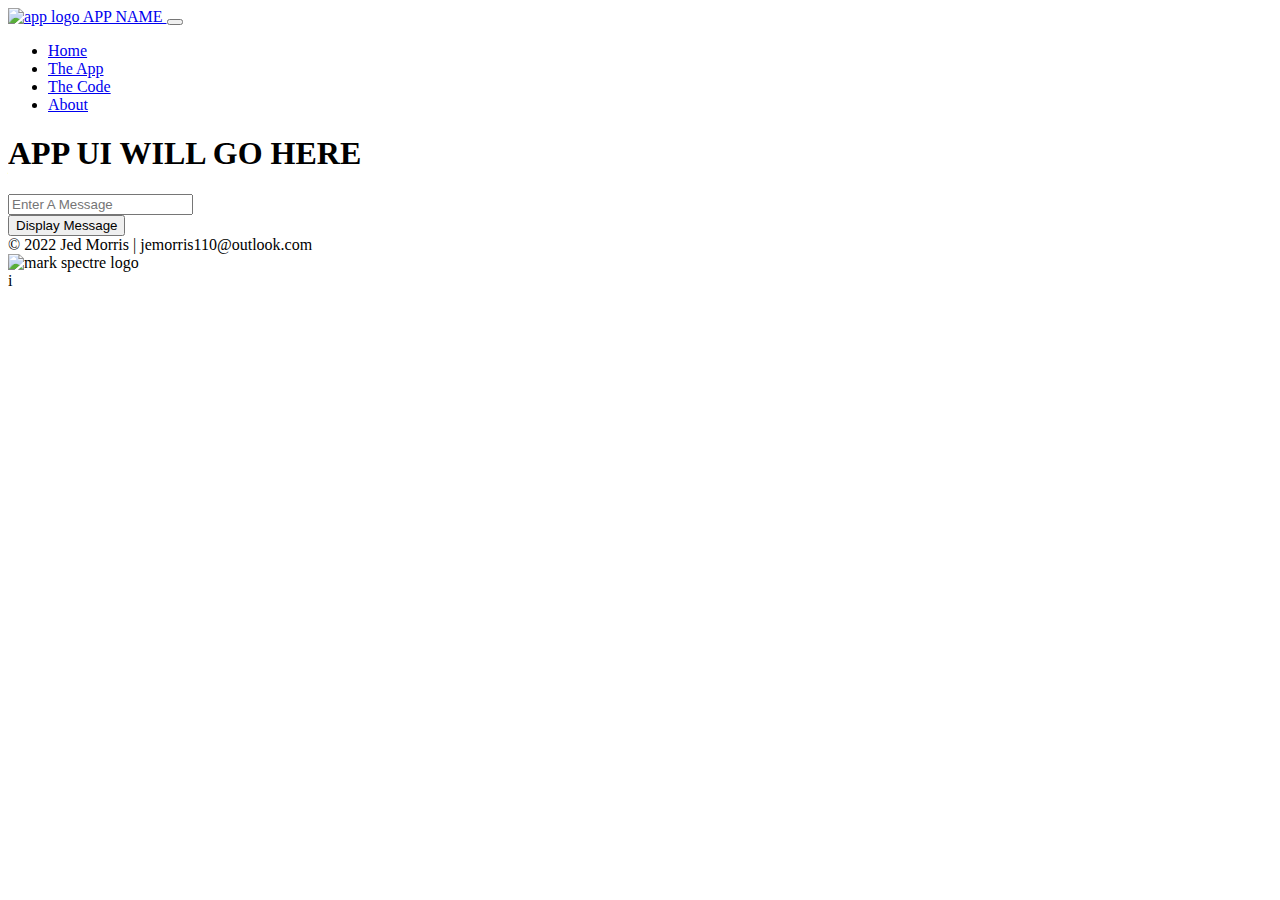
==== app.html @ 77b4598c "updated head title for all pages" ====
<!doctype html>
<html lang="en" class="h-100">

<head>
	<title>Tattarrattat | A JS Coding Challenge</title>
	<!-- Required meta tags -->
	<meta charset="utf-8">
	<meta name="viewport" content="width=device-width, initial-scale=1, shrink-to-fit=no">

	<!-- Bootstrap CSS -->
	<link href="https://cdn.jsdelivr.net/npm/bootstrap@5.1.1/dist/css/bootstrap.min.css" rel="stylesheet"
		integrity="sha384-F3w7mX95PdgyTmZZMECAngseQB83DfGTowi0iMjiWaeVhAn4FJkqJByhZMI3AhiU"
		crossorigin="anonymous">

	<!-- Custom CSS -->
	<link rel="stylesheet" href="css/site.css">
	<link rel="icon" href="/img/apple-touch-icon.png" alt="favicon">

	<!-- Font Awesome -->
	<script src="https://kit.fontawesome.com/5db21ba9c6.js" crossorigin="anonymous"></script>
</head>

<body class="d-flex flex-column h-100">

	<nav class="navbar navbar-expand-md navbarBG navbar-dark fixed-top">
		<div class="container-fluid">
			<a class="navbar-brand" href="/index.html">
				<img src="img/MspectreMark.svg" height="24" class="d-inlne-block align-text-top"
					alt="app logo">
				APP NAME
			</a>
			<button class="navbar-toggler" type="button" data-bs-toggle="collapse"
				data-bs-target="#navbarCollapse" aria-controls="navbarCollapse" aria-expanded="false"
				aria-label="Toggle navigation">
				<span class="navbar-toggler-icon"></span>
			</button>
			<div class="collapse navbar-collapse" id="navbarCollapse">
				<ul class="navbar-nav me-auto mb-2 mb-md-0">
					<li class="nav-item">
						<a class="nav-link" aria-current="page" href="/index.html">Home</a>
					</li>
					<li class="nav-item">
						<a class="nav-link active" href="/app.html">
							The App
						</a>
					</li>
					<li class="nav-item">
						<a class="nav-link" href="/code.html">
							The Code
						</a>
					</li>
					<li class="nav-item">
						<!-- Add link to portfolio -->
						<a class="nav-link" href="#" target="_blank">
							About
						</a>
					</li>
				</ul>
			</div>
		</div>
	</nav>

	<main class="flex-shrink-0">
		<div class="container mt-5">
			<h1>APP UI WILL GO HERE</h1>
			<input id="message" name="message" placeholder="Enter A Message">
			<div class="p-2">
				<button id="btnSubmit" class="btn btn-primary">Display Message</button>
			</div>
		</div>
	</main>
	<!---------------- Footer Section  ------------------->
	<footer class="footer mt-auto py-3 sticky-footer">
		<div class="container-fluid">
			<div class="row row-cols-1 row-cols-lg-3 gy-2">
				<div class="col order-last order-lg-first">
					<div class="">
						<span>&copy 2022</span>
						<span>Jed Morris | jemorris110@outlook.com</span>
					</div>
				</div>
				<div
					class="col d-flex align-items-center justify-content-start justify-content-lg-center">
					<img src="/img/MarkSpectre_WhtLogo.svg" alt="mark spectre logo" height="24">
				</div>
				<div class="col d-flex align-items-center justify-content-start justify-content-lg-end">
					<div class="row">
						<div class="col social">
							<a href="https://www.linkedin.com/in/jedmorris" target="_blank">
								<i class="fab fa-linkedin fa-2x" aria-hidden="true"></i>
							</a>
						</div>
						<div class="col social">
							<a href="https://github.com/slothmanking" target="_blank">
								<i class="fab fa-github fa-2x" aria-hidden="true"></i>
							</a>
						</div>
						<div class="col social">
							<a href="https://twitter.com/home" target="_blank">
								<i class="fab fa-twitter fa-2x" aria-hidden="true"></i>
							</a>
						</div>
						<div class="col social">
							<a href="https://www.youtube.com/channel/UCoVBGxYnmoOQSTtCUKVMfiw"
								target="_blank">
								<i class="fab fa-youtube fa-2x" aria-hidden="true"></i>
							</a>
						</div>
					</div>
				</div>
			</div>
		</div>
	</footer>

	<!-- Bootstrap JS -->
	<script src="https://cdn.jsdelivr.net/npm/bootstrap@5.1.1/dist/js/bootstrap.bundle.min.js"
		integrity="sha384-/bQdsTh/da6pkI1MST/rWKFNjaCP5gBSY4sEBT38Q/9RBh9AH40zEOg7Hlq2THRZ"
		crossorigin="anonymous">
	</script>

	<!-- Sweet Alert JS -->
	i<script src="//cdn.jsdelivr.net/npm/sweetalert2@11"></script>

	<!-- JS  -->
	<script src="/js/site.js"></script>
	<script>
		document.getElementById("btnSubmit").addEventListener("click", getMessage);
	</script>
</body>

</html>
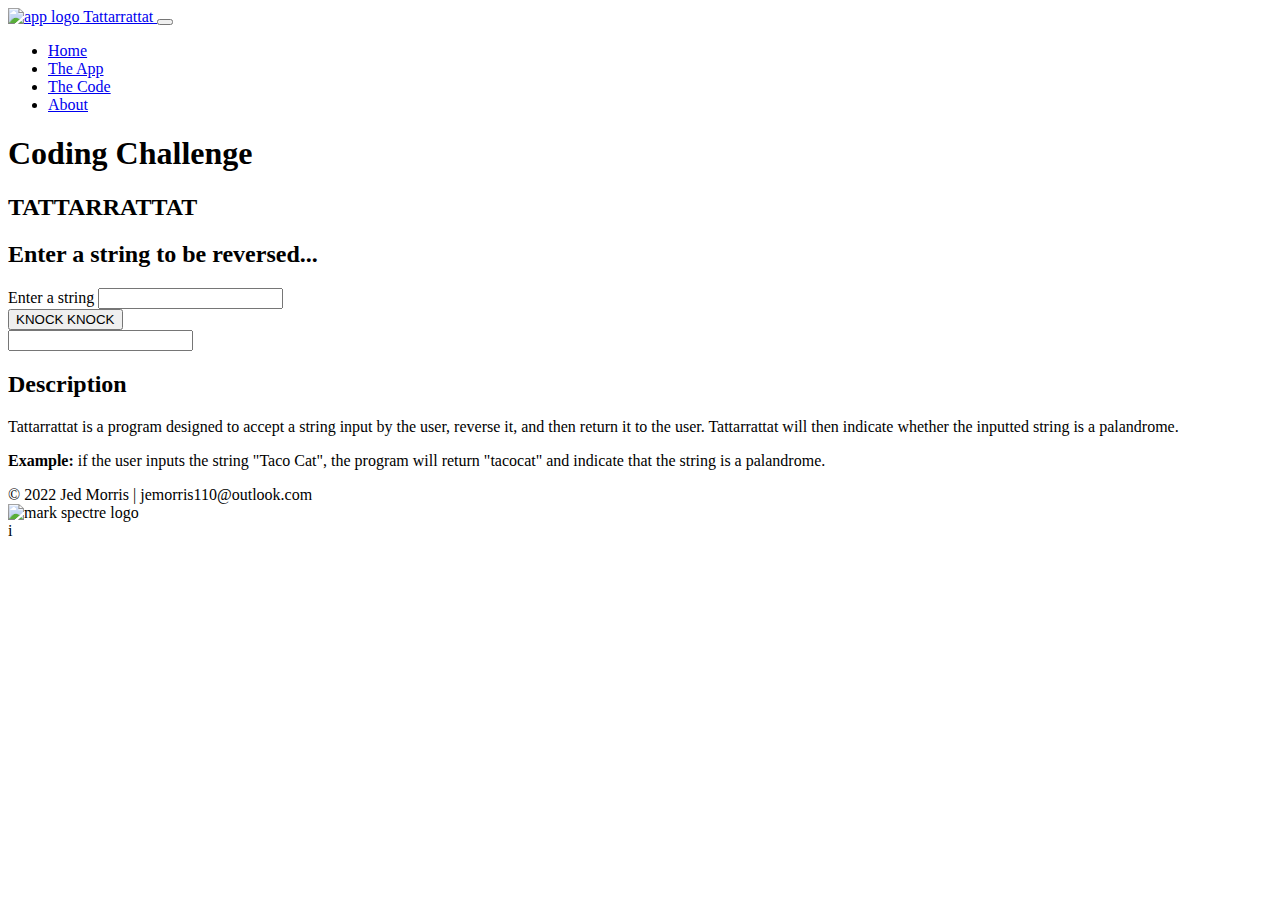
==== commit dcc98c79: "built out app and js." ====
--- a/app.html
+++ b/app.html
@@ -27,7 +27,7 @@
 			<a class="navbar-brand" href="/index.html">
 				<img src="img/MspectreMark.svg" height="24" class="d-inlne-block align-text-top"
 					alt="app logo">
-				APP NAME
+				Tattarrattat
 			</a>
 			<button class="navbar-toggler" type="button" data-bs-toggle="collapse"
 				data-bs-target="#navbarCollapse" aria-controls="navbarCollapse" aria-expanded="false"
@@ -62,10 +62,69 @@
 
 	<main class="flex-shrink-0">
 		<div class="container mt-5">
-			<h1>APP UI WILL GO HERE</h1>
-			<input id="message" name="message" placeholder="Enter A Message">
-			<div class="p-2">
-				<button id="btnSubmit" class="btn btn-primary">Display Message</button>
+			<div class="row">
+				<div class="col-12 d-flex justify-content-center">
+					<div class="mt-5">
+						<h1 class="border-1 border-bottom border-dark">Coding Challenge</h1>
+					</div>
+				</div>
+				<div class="col d-flex justify-content-center mt-3">
+					<h2 class="lead">
+						TATTARRATTAT
+					</h2>
+				</div>
+			</div>
+			<div class="row mt-5">
+				<div class="col">
+					<h2 class="border-1 border-bottom border-dark">
+						Enter a string to be reversed...
+					</h2>
+					<div class="col">
+						<form class="row">
+							<label class="form-label" for="userString">
+								Enter a string
+							</label>
+							<input type="text" aria-label="User String" id="userString"
+								class="form-control">
+						</form>
+					</div>
+					<div class="col">
+						<button id="btnSubmit" type="button" class="btn btn-primary btn-large">
+							KNOCK KNOCK
+						</button>
+					</div>
+					<div class="col">
+						<label for="userString" class="form-label"></label>
+						<input type="text" id="results" class="form-control">
+					</div>
+				</div>
+				<div class="col">
+					<div class="col border border-1 d-flex justify-content-center">
+						<h2>Description</h2>
+					</div>
+					<div class="col">
+						<p class="mt-3">
+							Tattarrattat is a
+							program designed to
+							accept a string input by
+							the user, reverse it,
+							and then return it to
+							the user. Tattarrattat
+							will then indicate
+							whether the inputted
+							string is a palandrome.
+						</p>
+						<p>
+							<strong>Example:</strong>
+							if the user inputs the
+							string "Taco Cat", the
+							program will return
+							"tacocat" and indicate
+							that the string is a
+							palandrome.
+						</p>
+					</div>
+				</div>
 			</div>
 		</div>
 	</main>
@@ -124,7 +183,7 @@
 	<!-- JS  -->
 	<script src="/js/site.js"></script>
 	<script>
-		document.getElementById("btnSubmit").addEventListener("click", getMessage);
+		document.getElementById("btnSubmit").addEventListener("click", getValues);
 	</script>
 </body>
 
